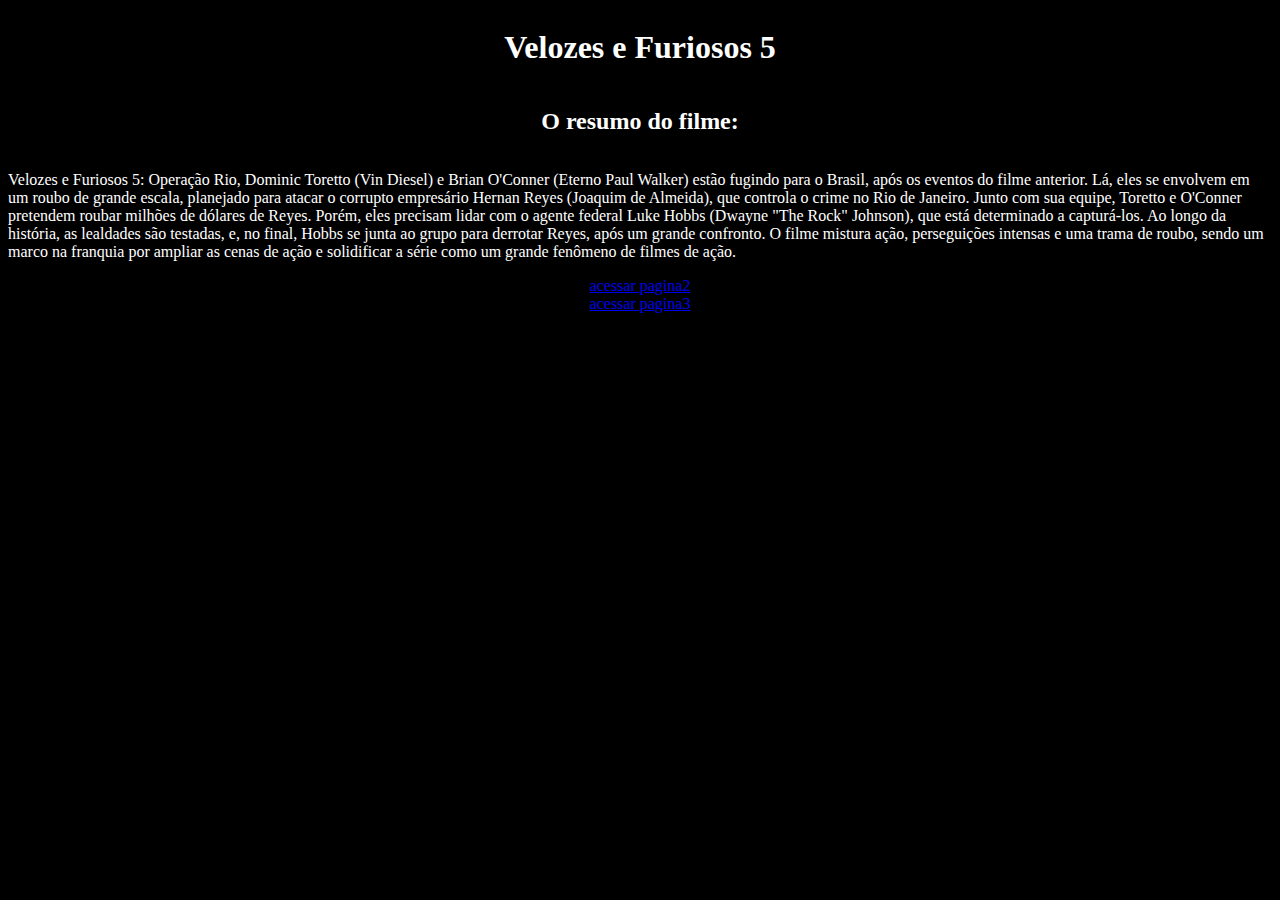
==== pagina1.html @ 7a161ef2 "oi" ====
<!DOCTYPE html>
<html lang="en">
<head>
    <meta charset="UTF-8">
    <meta name="viewport" content="width=, initial-scale=1.0">
    <title>Document</title>
    <link rel="stylesheet" href="style.css">
</head>
<body>
    <div class="container">
        <h1><center>Velozes e Furiosos 5</center></h1>

        <img src="https://encrypted-tbn0.gstatic.com/images?q=tbn:ANd9GcTvzxKJ5ZrJAPFSxOydE8J9KwvzFbfnurJVag&s" alt="">

        <h2>
            O resumo do filme:
        </h2>

        <p>Velozes e Furiosos 5: Operação Rio, Dominic Toretto (Vin Diesel) e Brian O'Conner (Eterno Paul Walker) estão fugindo para o Brasil, após os eventos do filme anterior. 
            Lá, eles se envolvem em um roubo de grande escala, planejado para atacar o corrupto empresário Hernan Reyes (Joaquim de Almeida), que controla o crime no Rio de Janeiro.
            Junto com sua equipe, Toretto e O'Conner pretendem roubar milhões de dólares de Reyes. Porém, eles precisam lidar com o agente federal Luke Hobbs (Dwayne "The Rock" Johnson), que está determinado a capturá-los.
             Ao longo da história, as lealdades são testadas, e, no final, Hobbs se junta ao grupo para derrotar Reyes, após um grande confronto.
            O filme mistura ação, perseguições intensas e uma trama de roubo, sendo um marco na franquia por ampliar as cenas de ação e solidificar a série como um grande fenômeno de filmes de ação.
        </p> 
        <a href="pagina2.html">acessar pagina2</a>
        <a href="pagina3.html">acessar pagina3</a>
    </div>
</body>
</html>
---- style.css ----
body{
   background-color: black;
}
h1{
    color:  white;
}
h2{
    color: white;
}  
p{
    color: white;
}
.container{
    display: flex;
    flex-direction: column;
    align-items: center;
    justify-content: center;
}

.backImg{
background-image: url('https://images.virgula.me/2010/12/20/223936.jpg');
  background-size: cover;
  background-position: auto;
  background-repeat: no-repeat;
}

div4{
    color:black
}
h4{
    color: black;
}
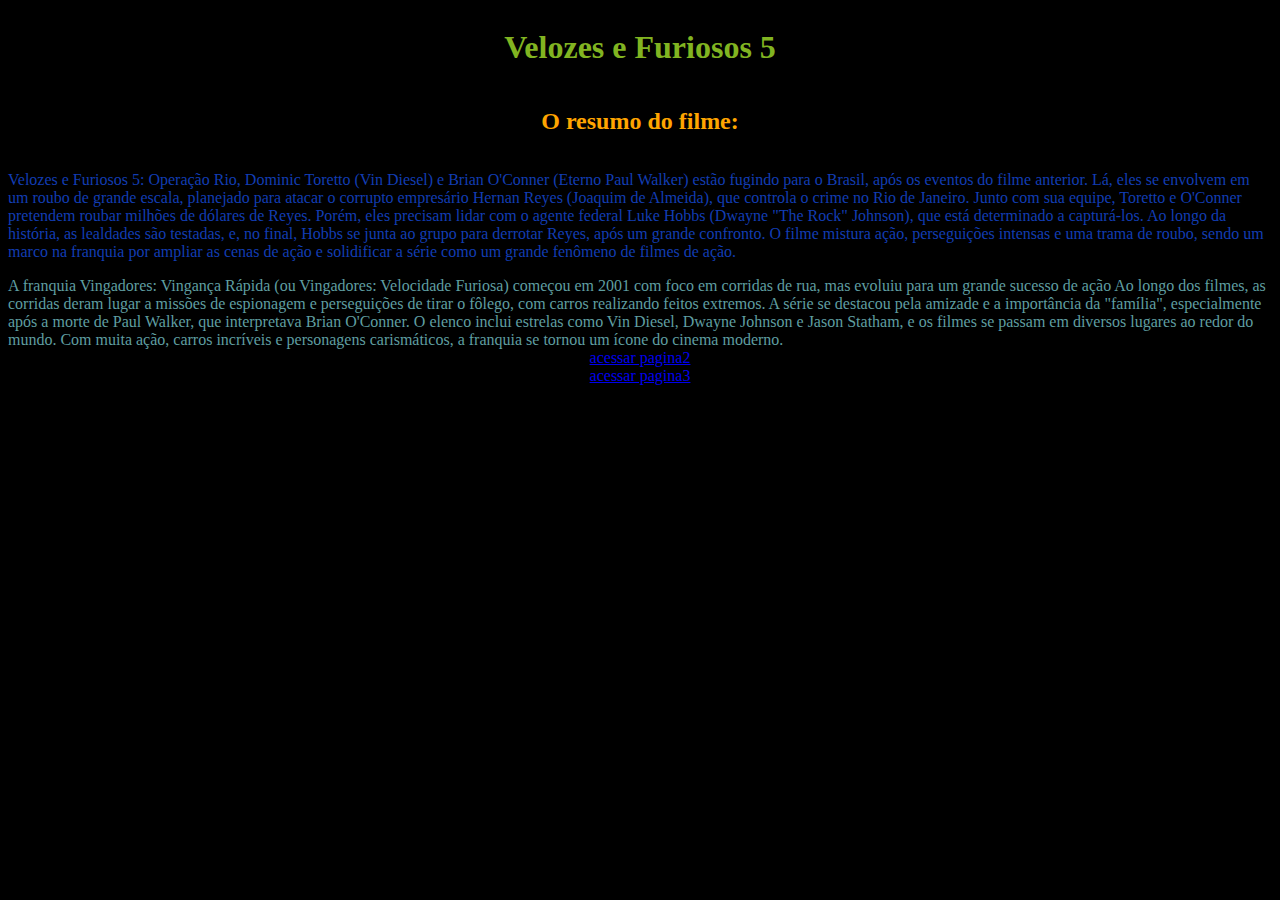
==== commit b6b11935: "recuperacao" ====
--- a/pagina1.html
+++ b/pagina1.html
@@ -22,8 +22,17 @@
              Ao longo da história, as lealdades são testadas, e, no final, Hobbs se junta ao grupo para derrotar Reyes, após um grande confronto.
             O filme mistura ação, perseguições intensas e uma trama de roubo, sendo um marco na franquia por ampliar as cenas de ação e solidificar a série como um grande fenômeno de filmes de ação.
         </p> 
-        <a href="pagina2.html">acessar pagina2</a>
-        <a href="pagina3.html">acessar pagina3</a>
+
+<p1>A franquia Vingadores: Vingança Rápida (ou Vingadores: Velocidade Furiosa) começou em 2001 com foco em corridas de rua, 
+     mas evoluiu para um grande sucesso de ação
+     Ao longo dos filmes, as corridas deram lugar a missões de espionagem e perseguições de tirar o fôlego,  com carros realizando feitos extremos. A série se destacou pela amizade e a importância da "família",
+     especialmente após a morte de Paul Walker, que interpretava Brian O'Conner. O elenco inclui estrelas como Vin Diesel, Dwayne Johnson e Jason Statham,
+     e os filmes se passam em diversos lugares ao redor do mundo. Com muita ação, carros incríveis e personagens carismáticos,
+     a franquia se tornou um ícone do cinema moderno.</p1>
+
+
+                                      <a href="pagina2.html">acessar pagina2</a>
+                                      <a href="pagina3.html">acessar pagina3</a>
     </div>
 </body>
 </html>--- a/style.css
+++ b/style.css
@@ -2,13 +2,16 @@
    background-color: black;
 }
 h1{
-    color:  white;
+    color:  rgb(129, 180, 33);
 }
 h2{
-    color: white;
+    color:orange;
 }  
 p{
-    color: white;
+    color: rgb(18, 61, 179);
+}
+p1{
+    color: cadetblue;
 }
 .container{
     display: flex;
@@ -28,5 +31,7 @@
     color:black
 }
 h4{
-    color: black;
+    color:red;
+    width: 500px;
+    height: 250px;
 }